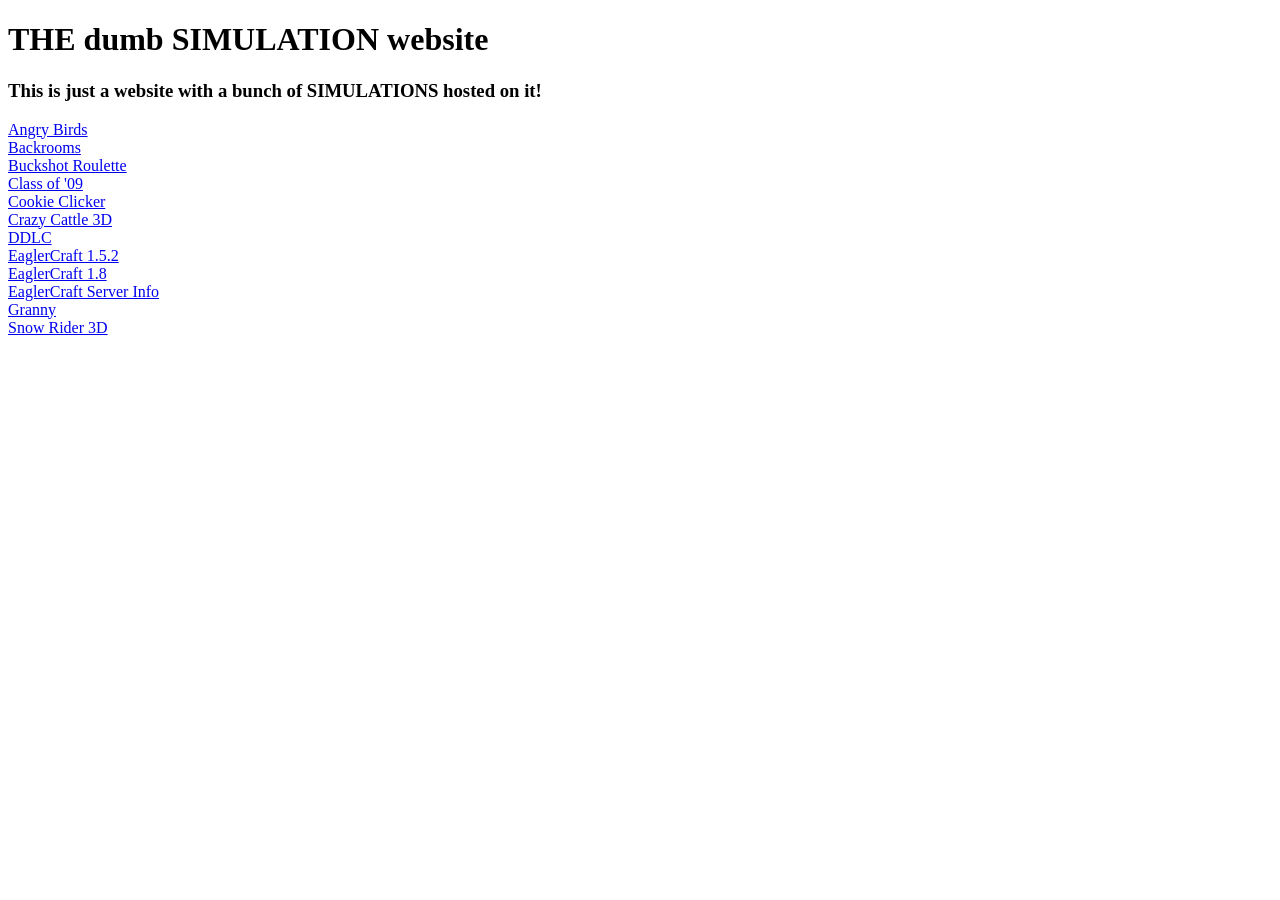
==== main.html @ 17aba6e4 "Create main.html" ====
<!DOCTYPE html>
<html lang="en">
<head>
    <meta charset="UTF-8">
    <title>Google Docs</title>
    <link rel="stylesheet" href="main.css">
    <link rel="icon" type="image/png" href="googledocs.png">
</head>
<body>
    <h1>THE dumb SIMULATION website</h1>
    <h3>This is just a website with a bunch of SIMULATIONS hosted on it!</h3>
    <div>
        <a href="angrybirds.html">Angry Birds</a>
    </div>
    <div>
        <a href="backrooms.html">Backrooms</a>
    </div>
    <div>
        <a href="GamesInFolders/Buckshot/index.html">Buckshot Roulette</a>
    </div>
    <div>
        <a href="GamesInFolders/ClassOf09/index.html">Class of '09</a>
    </div>
    <div>
        <a href="cookieclicker.html">Cookie Clicker</a>
    </div>
    <div>
        <a href="GamesInFolders/CrazyCattle3D/index.html">Crazy Cattle 3D</a>
    </div>
    <div>
        <a href="GamesInFolders/DDLC/index.html">DDLC</a>
    </div>
    <div>
        <a href="Offline_Download_Version.html">EaglerCraft 1.5.2</a>
    </div>
    <div>
        <a href="Eagler.html">EaglerCraft 1.8</a>
    </div>
    <div>
        <a href="EaglerServer.html">EaglerCraft Server Info</a>
    </div>
    <div>
        <a href="GamesInFolders/Granny/index.html">Granny</a>
    </div>
    <div>
        <a href="GamesInFolders/SnowRider3D/index.html">Snow Rider 3D</a>
    </div>
<script type="module" src="https://static.cloudflareinsights.com/beacon.min.js/v3d52b47920f24c319d37e2661827c42b1787588026925" integrity="sha512-d9sL6GJLXn6fInD1+TVXhTcQOsmxeHfmHAvwGDIxp5TO+uo1fiWW7mHomMj4MLRlCsJDTqXzWLHJFFlPCEIj/A==" data-cf-beacon='{"version":"2024.11.0","token":"51b4537ec2cb4e3382f126b998aec8f8","r":1}' crossorigin="anonymous"></script>
</body>
</html>
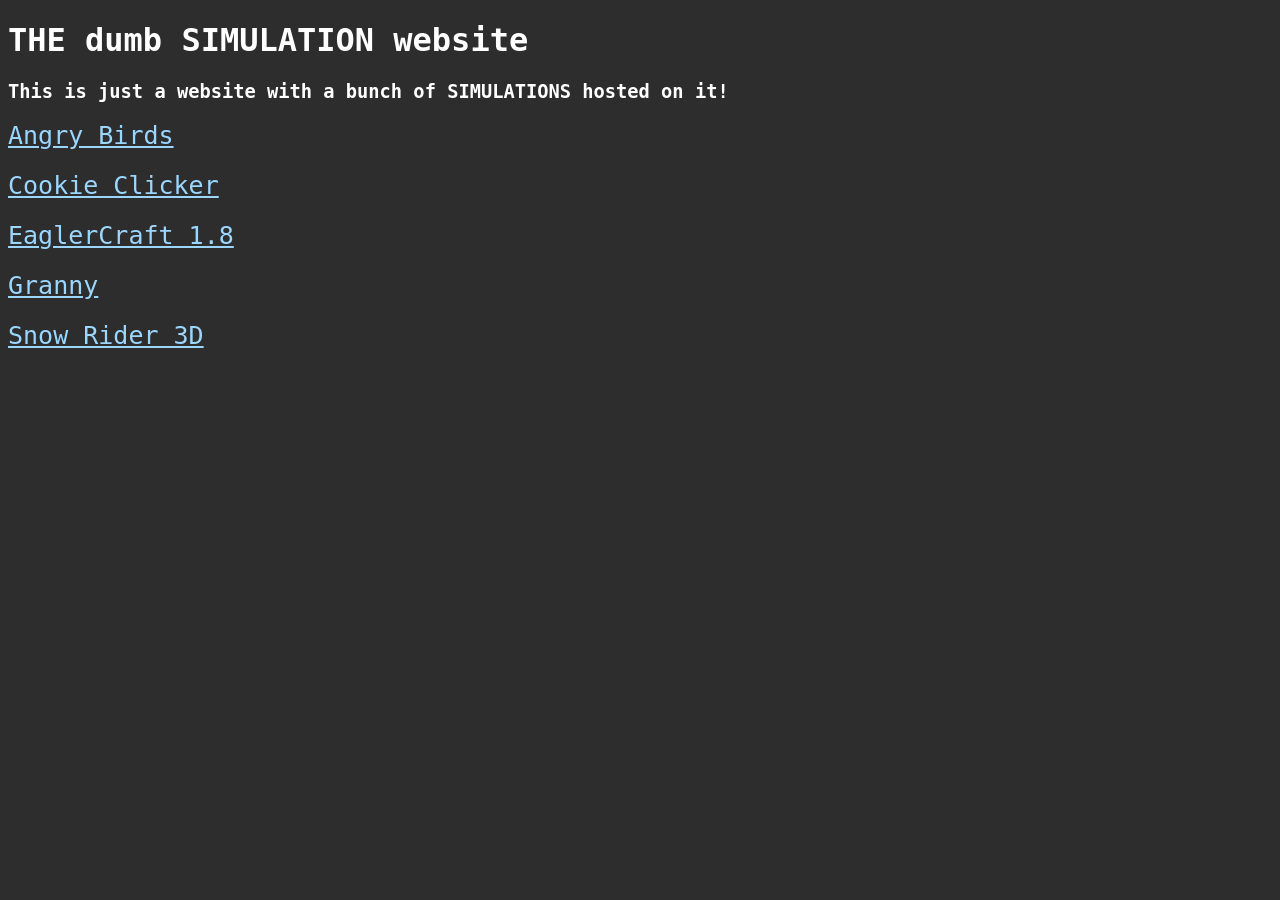
==== commit e51fa579: "Update main.html" ====
--- a/main.html
+++ b/main.html
@@ -13,37 +13,16 @@
         <a href="angrybirds.html">Angry Birds</a>
     </div>
     <div>
-        <a href="backrooms.html">Backrooms</a>
-    </div>
-    <div>
-        <a href="GamesInFolders/Buckshot/index.html">Buckshot Roulette</a>
-    </div>
-    <div>
-        <a href="GamesInFolders/ClassOf09/index.html">Class of '09</a>
-    </div>
-    <div>
         <a href="cookieclicker.html">Cookie Clicker</a>
     </div>
     <div>
-        <a href="GamesInFolders/CrazyCattle3D/index.html">Crazy Cattle 3D</a>
+        <a href="eagler.html">EaglerCraft 1.8</a>
     </div>
     <div>
-        <a href="GamesInFolders/DDLC/index.html">DDLC</a>
+        <a href="granny.html">Granny</a>
     </div>
     <div>
-        <a href="Offline_Download_Version.html">EaglerCraft 1.5.2</a>
-    </div>
-    <div>
-        <a href="Eagler.html">EaglerCraft 1.8</a>
-    </div>
-    <div>
-        <a href="EaglerServer.html">EaglerCraft Server Info</a>
-    </div>
-    <div>
-        <a href="GamesInFolders/Granny/index.html">Granny</a>
-    </div>
-    <div>
-        <a href="GamesInFolders/SnowRider3D/index.html">Snow Rider 3D</a>
+        <a href="snowrider.html">Snow Rider 3D</a>
     </div>
 <script type="module" src="https://static.cloudflareinsights.com/beacon.min.js/v3d52b47920f24c319d37e2661827c42b1787588026925" integrity="sha512-d9sL6GJLXn6fInD1+TVXhTcQOsmxeHfmHAvwGDIxp5TO+uo1fiWW7mHomMj4MLRlCsJDTqXzWLHJFFlPCEIj/A==" data-cf-beacon='{"version":"2024.11.0","token":"51b4537ec2cb4e3382f126b998aec8f8","r":1}' crossorigin="anonymous"></script>
 </body>
--- a/main.css
+++ b/main.css
@@ -0,0 +1,20 @@
+body {
+    font-family: "Jetbrains Mono", monospace;
+    background-color: rgb(045, 045, 045);
+}
+
+h1 {
+    color: rgb(255,255,255);
+}
+
+h3 {
+    color: rgb(255,255,255);
+}
+
+a {
+    color: rgb(155, 214, 255);
+    font-size: 25px;
+}
+div {
+    height: 50px;
+}
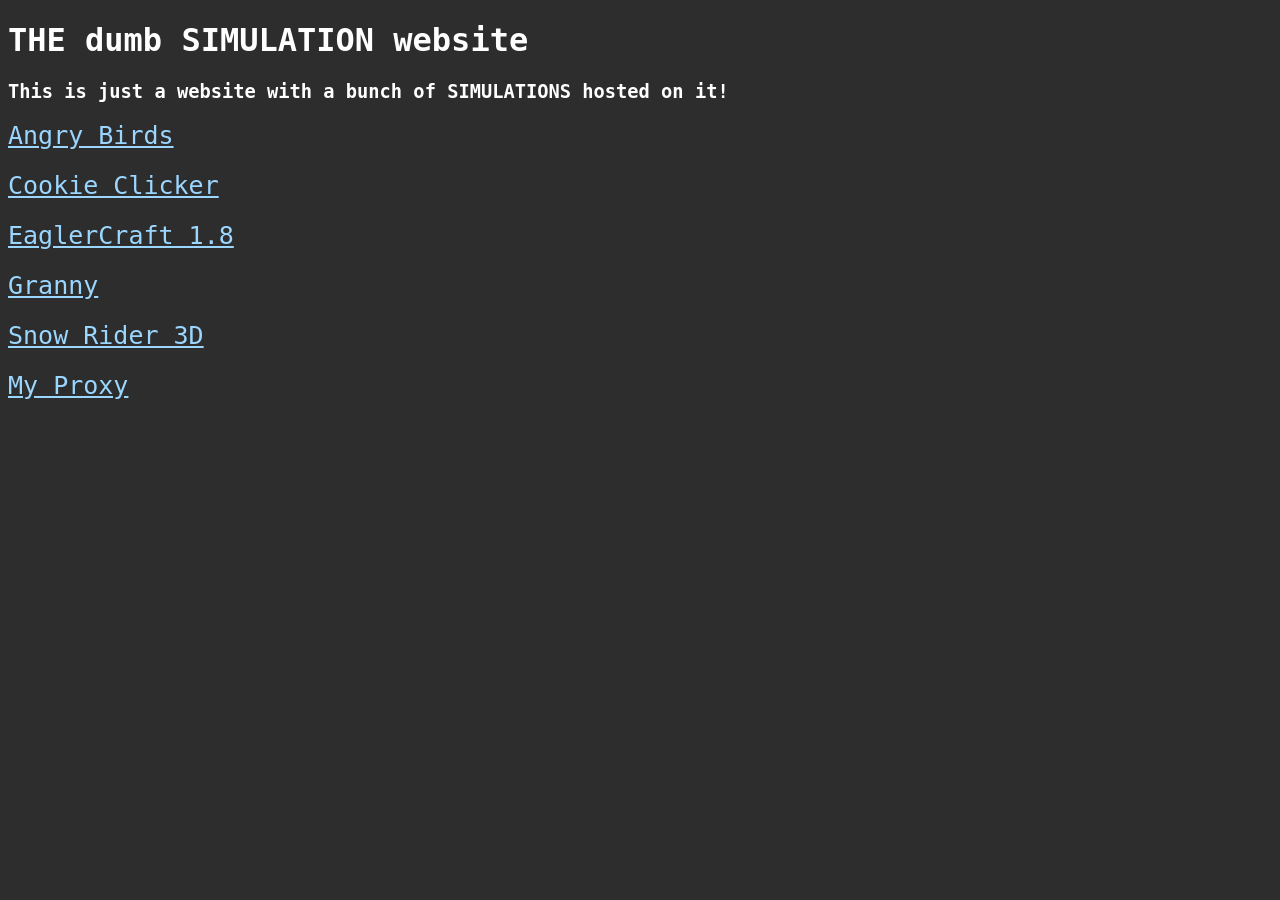
==== commit bdab7fcb: "Update main.html" ====
--- a/main.html
+++ b/main.html
@@ -24,6 +24,9 @@
     <div>
         <a href="snowrider.html">Snow Rider 3D</a>
     </div>
+    <div>
+        <a href="https://your-proxy.onrender.com" target="_blank">My Proxy</a>
+    </div>
 <script type="module" src="https://static.cloudflareinsights.com/beacon.min.js/v3d52b47920f24c319d37e2661827c42b1787588026925" integrity="sha512-d9sL6GJLXn6fInD1+TVXhTcQOsmxeHfmHAvwGDIxp5TO+uo1fiWW7mHomMj4MLRlCsJDTqXzWLHJFFlPCEIj/A==" data-cf-beacon='{"version":"2024.11.0","token":"51b4537ec2cb4e3382f126b998aec8f8","r":1}' crossorigin="anonymous"></script>
 </body>
 </html>
